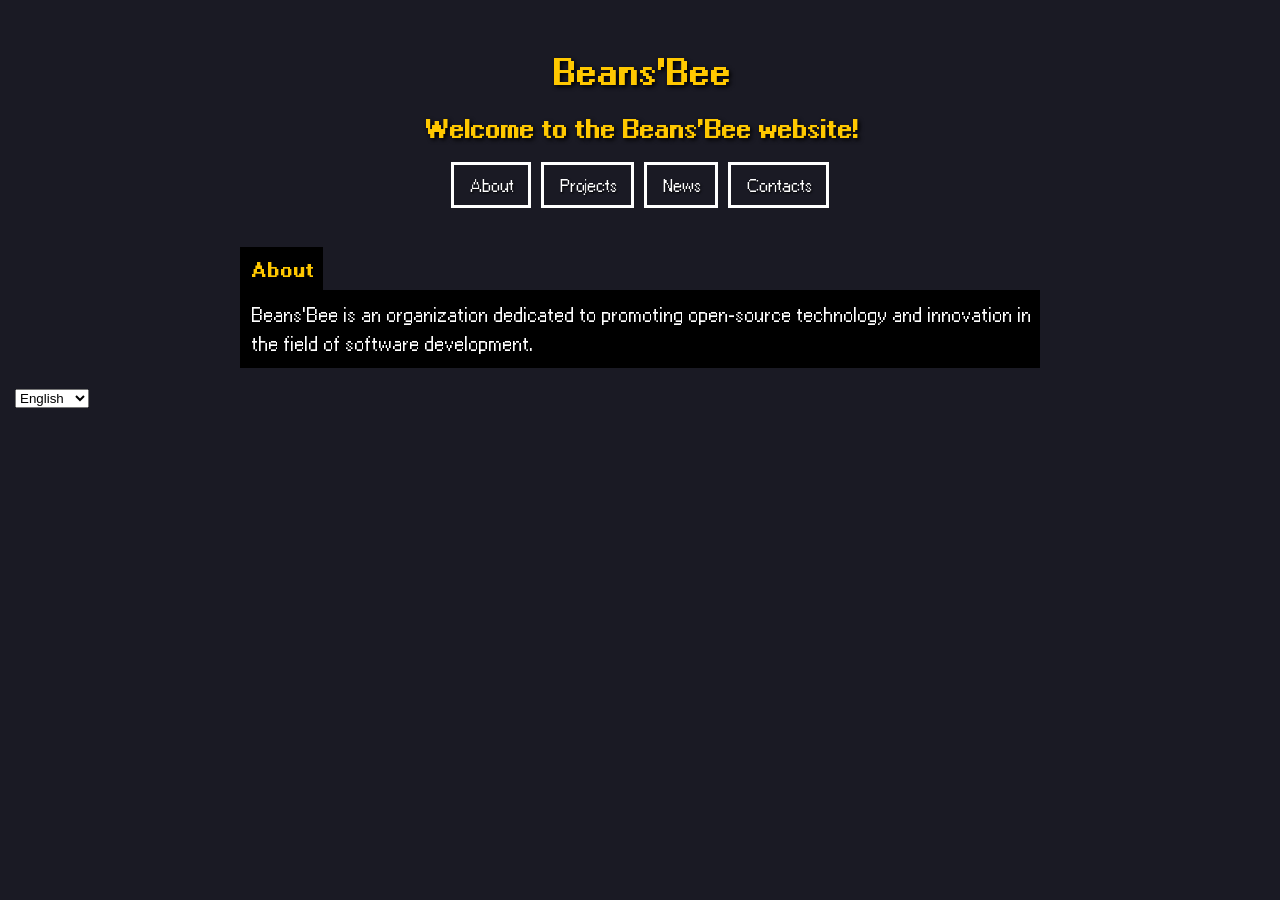
==== homepage.html @ d5552c41 "Remove old home and main HTML files; add new homepage.html for improved structure and content" ====
<!DOCTYPE html>
<html lang="en">
<head>
    <meta charset="UTF-8">
    <meta name="viewport" content="width=device-width, initial-scale=1.0">
    <title data-key="tab"></title>
    <link rel="stylesheet" href="/assets/css/style.css">
</head>
<body>
    <div class="title">
        <h1 data-key="title"></h1>
        <h2 data-key="welcome_message"></h2>
    </div>
    <div class="navbar">
        <a href="" data-key="nav.about"></a>
        <a href="" data-key="nav.projects"></a>
        <a href="" data-key="nav.news"></a>
        <a href="" data-key="nav.contacts"></a>
    </div>
    <br>
    <div class="entete">
        <h3 data-key="about.title"></h3>
        <p data-key="about.content"></p>
    </div>

    <select id="langSelect">
            <option value="en">English</option>
            <option value="fr">Français</option>
        </select>

    <script src="/assets/js/locales.js"></script>
</body>
</html>
---- assets/css/style.css ----
@font-face {
    font-family: "regular";
    src: url("../../fonts/ari-w9500.ttf");
    font-weight: normal;
    font-style: normal;
    font-display: swap;
}

@font-face {
    font-family: "bold";
    src: url("../../fonts/ari-w9500-bold.ttf");
    font-weight: bold;
    font-style: normal;
    font-display: swap;
}

body {
    font-family: "regular", sans-serif;
    margin: 15px;
    padding: 0;
    background-color: #1a1a24;
}

.title {
    text-align: center;
    margin-top: 50px;
    color: #ffc800;
    font-family: 'bold', sans-serif;
    text-shadow: #000000 2px 2px 4px;
}

.navbar {
    text-align: center;
    text-shadow: #000000 1px 1px 2px;
    color: white;
    overflow: hidden;
    max-width: 800px;
    margin: 0 auto;
    display: flex;
    gap: 10px;
    justify-content: center;
    flex-wrap: wrap;
}

.navbar a {
    display: inline-block;
    padding: 10px 15px;
    border: 3px solid white;
    image-rendering: pixelated;
    background-color: transparent;
    transition: all 0.2s;
}

.navbar a:hover {
    background-color: #ffc800;
    color: #1a1a24;
}

.navbar a {
    text-decoration: none;
    color: inherit;
}

.entete {
    max-width: 800px;
    margin: auto;
}

.entete h3 {
    color: #ffc800;
    font-family: 'bold', sans-serif;
    background-color: black;
    max-width: fit-content;
    padding: 10px;
    margin-bottom: 0;
}

.entete p {
    background-color: black;
    padding: 10px 10px 10px 10px;
    text-align: justify;
    color: white;
    font-size: 18px;
    line-height: 1.6;
    margin-top: 0;
}
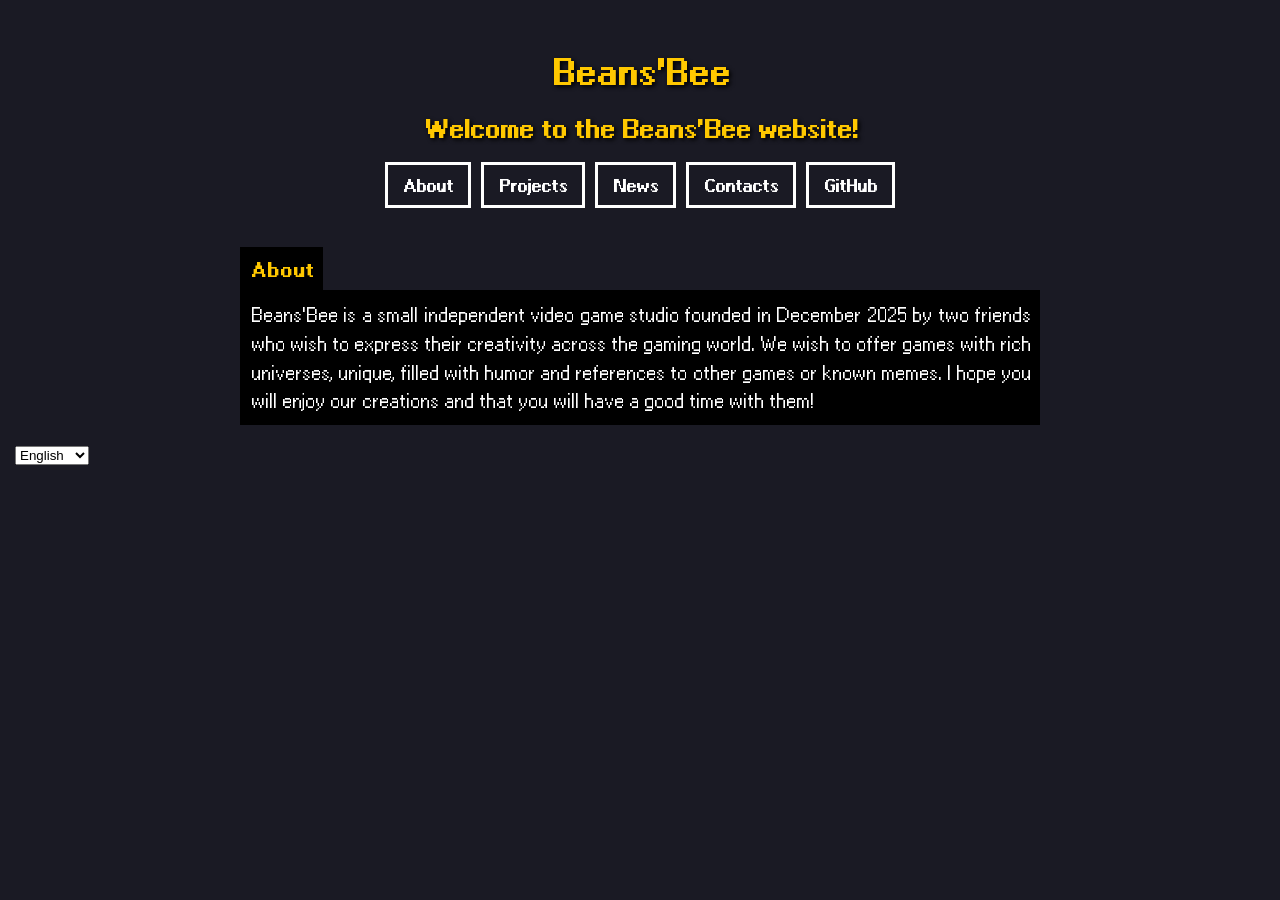
==== commit 74462184: "Add GitHub link to navbar and update content in English and French locales" ====
--- a/homepage.html
+++ b/homepage.html
@@ -4,23 +4,24 @@
     <meta charset="UTF-8">
     <meta name="viewport" content="width=device-width, initial-scale=1.0">
     <title data-key="tab"></title>
-    <link rel="stylesheet" href="/assets/css/style.css">
+    <link rel="stylesheet" href="./assets/css/style.css">
 </head>
 <body>
     <div class="title">
-        <h1 data-key="title"></h1>
-        <h2 data-key="welcome_message"></h2>
+        <h1 data-key="title">error</h1>
+        <h2 data-key="welcome_message">error</h2>
     </div>
     <div class="navbar">
-        <a href="" data-key="nav.about"></a>
-        <a href="" data-key="nav.projects"></a>
-        <a href="" data-key="nav.news"></a>
-        <a href="" data-key="nav.contacts"></a>
+        <a href="" data-key="nav.about">error</a>
+        <a href="" data-key="nav.projects">error</a>
+        <a href="" data-key="nav.news">error</a>
+        <a href="" data-key="nav.contacts">error</a>
+        <a href="https://github.com/Beans-Bee" data-key="nav.github">error</a>
     </div>
     <br>
     <div class="entete">
-        <h3 data-key="about.title"></h3>
-        <p data-key="about.content"></p>
+        <h3 data-key="about.title">error</h3>
+        <p data-key="about.content">error</p>
     </div>
 
     <select id="langSelect">
@@ -28,6 +29,6 @@
             <option value="fr">Français</option>
         </select>
 
-    <script src="/assets/js/locales.js"></script>
+    <script src="./assets/js/locales.js"></script>
 </body>
 </html>
--- a/assets/css/style.css
+++ b/assets/css/style.css
@@ -1,6 +1,6 @@
 @font-face {
     font-family: "regular";
-    src: url("../../fonts/ari-w9500.ttf");
+    src: url("./../../fonts/ari-w9500.ttf");
     font-weight: normal;
     font-style: normal;
     font-display: swap;
@@ -8,7 +8,7 @@
 
 @font-face {
     font-family: "bold";
-    src: url("../../fonts/ari-w9500-bold.ttf");
+    src: url("./../../fonts/ari-w9500-bold.ttf");
     font-weight: bold;
     font-style: normal;
     font-display: swap;
@@ -30,8 +30,8 @@
 }
 
 .navbar {
+    font-family: "bold", sans-serif;
     text-align: center;
-    text-shadow: #000000 1px 1px 2px;
     color: white;
     overflow: hidden;
     max-width: 800px;
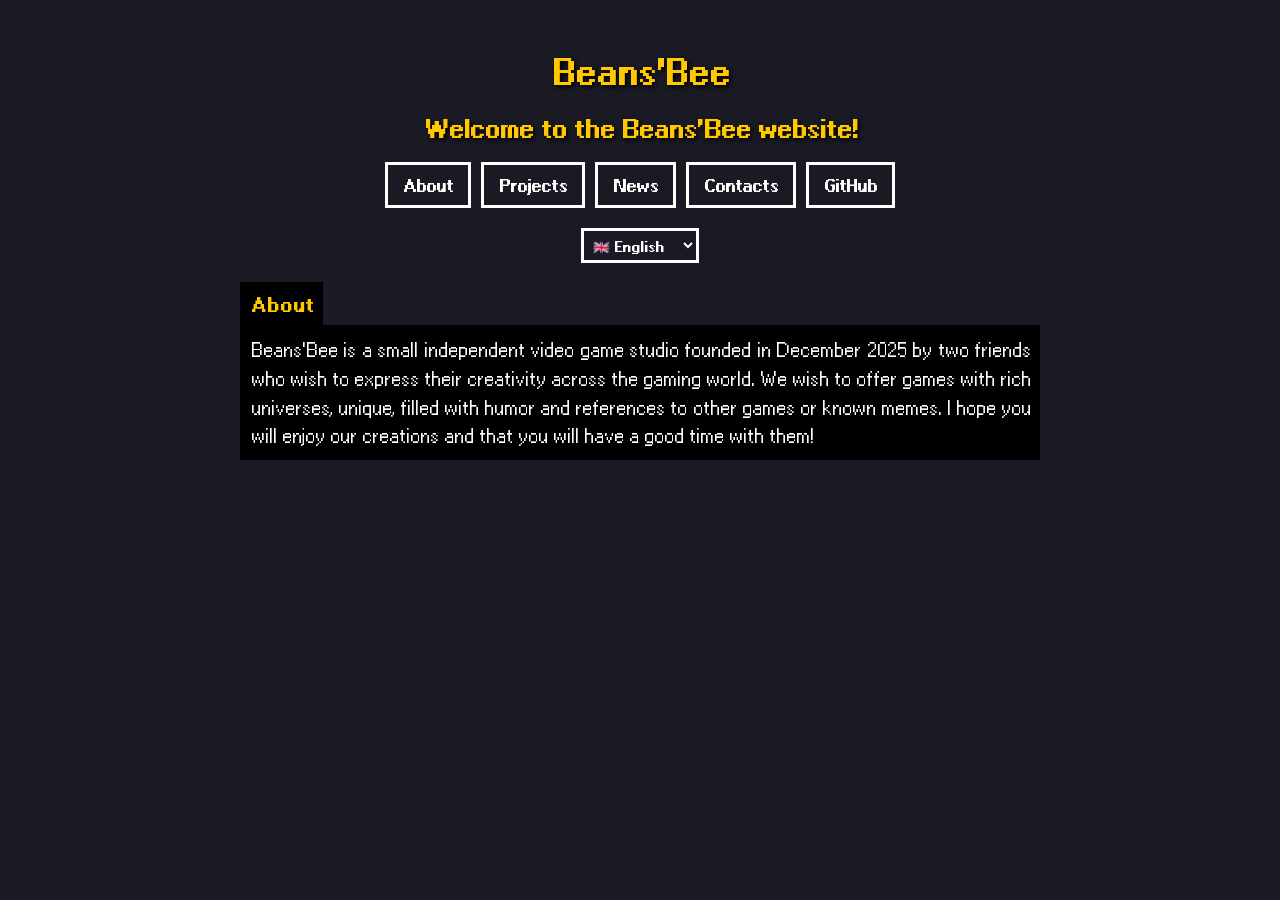
==== commit 03d92be1: "Add styling and functionality to language selector in homepage" ====
--- a/homepage.html
+++ b/homepage.html
@@ -7,10 +7,12 @@
     <link rel="stylesheet" href="./assets/css/style.css">
 </head>
 <body>
+
     <div class="title">
         <h1 data-key="title">error</h1>
         <h2 data-key="welcome_message">error</h2>
     </div>
+
     <div class="navbar">
         <a href="" data-key="nav.about">error</a>
         <a href="" data-key="nav.projects">error</a>
@@ -19,16 +21,17 @@
         <a href="https://github.com/Beans-Bee" data-key="nav.github">error</a>
     </div>
     <br>
+
+    <select class="selector" id="langSelect">
+        <option value="en">🇬🇧 English</option>
+        <option value="fr">🇫🇷 Français</option>
+    </select>
+
     <div class="entete">
         <h3 data-key="about.title">error</h3>
         <p data-key="about.content">error</p>
     </div>
 
-    <select id="langSelect">
-            <option value="en">English</option>
-            <option value="fr">Français</option>
-        </select>
-
     <script src="./assets/js/locales.js"></script>
 </body>
 </html>
--- a/assets/css/style.css
+++ b/assets/css/style.css
@@ -61,6 +61,22 @@
     color: inherit;
 }
 
+.selector {
+    color: white;
+    display: block;
+    margin: 0 auto;
+    font-family: "bold", sans-serif;
+    background-color: #1a1a24;
+    border: 3px solid #ffffff;
+    padding: 5px;
+}
+
+.selector:hover {
+    transition: all 0.2s;
+    background-color: #e6b800;
+    color: #000000;
+}
+
 .entete {
     max-width: 800px;
     margin: auto;
